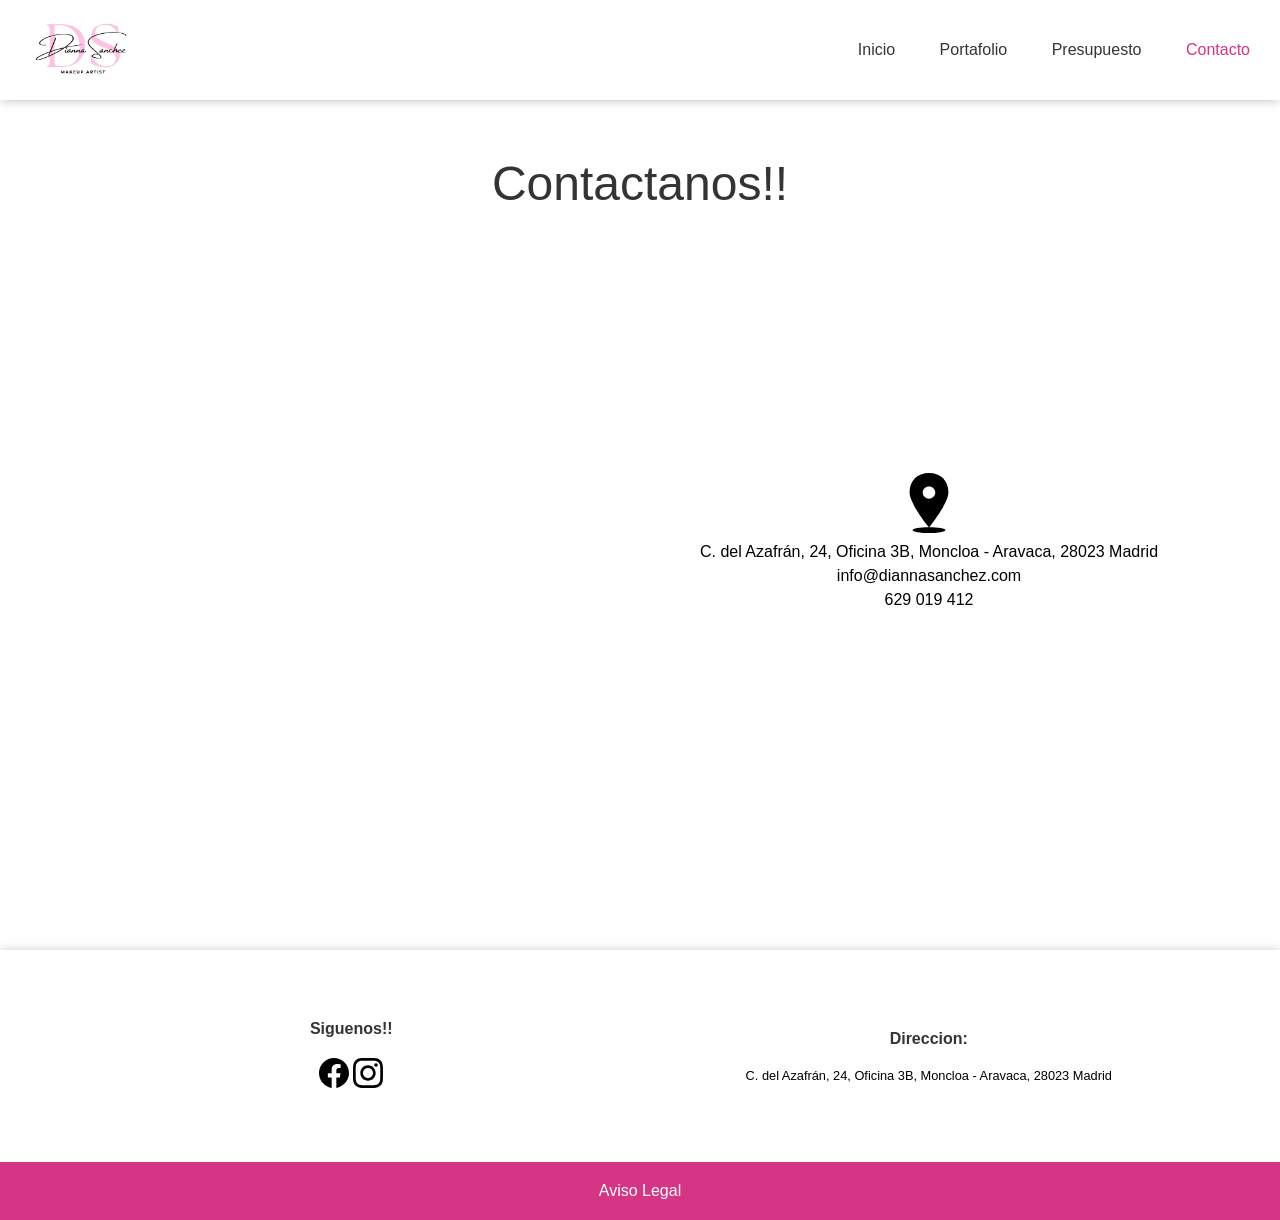
==== views/contacto.html @ c4dfe303 "Add files via upload" ====
<!DOCTYPE html>
<html lang="es">
<head>
    <meta charset="UTF-8">
    <meta name="viewport" content="width=device-width, initial-scale=1.0">
    <title>Contacto</title>
    <link rel="stylesheet" href="../css/style.css">
</head>
<body>
    <header>
        <img src="../images/DiannaSpear.png" alt="logotipo" class="logotipo" width="500" height="500">
        <nav class="nab-bar">
           <a href="../index.html">Inicio</a> 
           <a href="./portfolio.html">Portafolio</a>
           <a href="./presupuesto.html">Presupuesto</a>
           <a href="./contacto.html" class="active">Contacto</a>
        </nav>
    </header>
    <section>
        <h2 class="tex-contact">Contactanos!!</h2>
        <div class="contacto">
            <div class="mapa">
                <iframe src="https://www.google.com/maps/embed?pb=!1m18!1m12!1m3!1d12144.524504641002!2d-3.784466039433325!3d40.45023466179464!2m3!1f0!2f0!3f0!3m2!1i1024!2i768!4f13.1!3m3!1m2!1s0xd4187a05c2967b5%3A0x6de43bab6a3932e9!2sC.%20del%20Azafr%C3%A1n%2C%2024%2C%20Oficina%203B%2C%20Moncloa%20-%20Aravaca%2C%2028023%20Madrid!5e0!3m2!1sen!2ses!4v1744794516007!5m2!1sen!2ses" width="600" height="450" style="border:0;" allowfullscreen="" loading="lazy" referrerpolicy="no-referrer-when-downgrade"></iframe>
            </div>
            <div class="datos">
            <img src="../images/icons/locate_gps_navigation_pin_point_location_icon-icons.com_59906.svg" alt="icono">
            <p>C. del Azafrán, 24, Oficina 3B, Moncloa - Aravaca, 28023 Madrid</p>
            <p>info@diannasanchez.com</p>
               <p>629 019 412</p>
            </div>
        </div>
    </section>
    <footer>
        <div class="contenedor">
            <div class="iconos">
            <h3>Siguenos!!</h3>
            <a href="https://www.facebook.com/?locale=es_ES"><img src="../images/icons/facebook.svg" alt="facebook"></a>
            <a href="https://www.instagram.com/"><img src="../images/icons/instagram.svg" alt=""></a>
            </div>
            <div class="direccion">
            <h3>Direccion:</h3>
            <p>C. del Azafrán, 24, Oficina 3B, Moncloa - Aravaca, 28023 Madrid</p>
            </div>
        </div>
        <div class="avisoLegal">
            <a href="../assets/Aviso-legal.pdf">Aviso Legal</a>
        </div>
    </footer>
</body>
</html>
---- css/style.css ----
* {
    margin: 0;
    padding: 0;
    box-sizing: border-box;
}


/**********************************************pagina de inicio****************************************************
********************************************************************************************************************
*******************************************************************************************************************/

body{
    font-family: Verdana, Geneva, Tahoma, sans-serif;
}

section{
    width: 100%;
    min-height: 100vh;
}

h1{
    margin-top: 60px;
    opacity: 0;
    font-size: 3rem;
    transform: translateY(-100px);
    animation: caer 1.2s ease-out forwards;
    animation-delay: 0.3s;
    z-index: 2;
} 

h2{
    padding: 3rem 2rem;
    font-size: 3rem;
    font-weight: lighter;
    line-height: 1.4;
    text-align: center;
    color: rgb(53, 51, 51);
}

h3{
    font-size: 1.2rem;
    padding: 0 2rem 0;
    margin-bottom: 20px;
    color: rgb(53, 51, 51);
}

header{
    width: 100%;
    height: 100px;
    display: flex;
    box-shadow: 0 1px 10px rgba(0, 0, 0, 0.228);
    align-items: center;
    justify-content: space-between;
    padding: 10px;
    position: fixed;
    z-index: 3;
    background-color: white

}

.logotipo{
    width: 150px;
    height: 150px;
}

.nab-bar a{
    text-decoration: none;
    padding: 20px;
    color: rgb(53, 51, 51);
}

.nab-bar a:hover{
    color: #D63484;
}

.nab-bar a.active{
    color: #D63484;
}
/*******portada******/

.portada{
    position: relative;
    width: 100%;
    display: flex;
    justify-content: center;
    align-items: center;
    height: 100vh;
    background: url(../images/portada.jpg);
    background-position: center;
    background-size: cover;
    color: white;
}

.portada::before{
    content: "";
    position: absolute;
    top: 0;
    left: 0;
    width: 100%;
    height: 100vh;
    background-color: rgba(0, 0, 0, 0.4);
    z-index: 1;

}

@keyframes caer {
    to{
        opacity: 1;
        transform: translateY(0)
    }
}

.presentacion{
    width: 100%;
    min-height: 100vh;
    text-align: center;
    background-color: white;
}

.presentacion img{
    width: 70%;
    height: 70%;
    padding: 4rem;
}

.presentacion p{
    font-size: 1rem;
    padding: 0 2rem 0;
    line-height: 1.7;
    color: rgb(53, 51, 51);;
}


/*******servicios******/

.contenido{
    display: flex;
    padding: 50px;
    justify-content: center;
    align-items: center;
    text-align: center;
    gap: 20px;
    
}

.m-img{
    width: 100%;
    height: 100%;
    border-radius: 10px;
    transition: 0.5s linear;

}

.m-img:hover{
    transform: scale(1.02);
}

.texto{
    font-size: 1rem;
    line-height: 1.7;
}

.fondo-color{
    background-color: #D63484;
    color: white; 
}

/*******galeria y formulario******/

.galeria p, .formulario p{
    font-size: 1rem;
    padding: 0 2rem 0;
    line-height: 1.7;
    margin-bottom: 50px;
    color: rgb(53, 51, 51);;
}

.img-galeri img{
    width: 90%;
    height: 90%;
    object-fit: cover;
    border-radius: 20px;
    transition: 0.5s linear;
}

.img-galeri img:hover{
    transform: scale(1.03);
}

.img-galeri{

    width: 80%;
    max-width: 1100px;
    margin: 0 auto;
    display: grid;
    grid-template-columns: repeat(auto-fit, minmax(300px, 1fr));
    gap: 10px;
    justify-items: center;

}

.formulario{
    width: 100%;
    max-width: 1100px;
    margin: auto;
    display: grid;
    grid-template-columns: repeat(2, 1fr);
    gap: 50px;
    margin-top: 90px;
    margin-bottom: 90px;
}

.formulario form input:not([type="checkbox"]), 
.formulario form textarea {
    width: 100%;
    padding: 15px 10px;
    font-size: 15px;
    border: 1px solid #bdbdbd;
    margin-bottom: 20px;
    border-radius: 3px;
}

.formulario form textarea{
    max-width: 530px;
    min-width: 530px;
    max-height: 150px;
    min-height: 140px;
}

.btn-enviar{
    background-color: #D63484;
    color: white;
    text-transform: uppercase;
    margin-top: 10px;
}
.btn-enviar:hover{
    background-color: white;
    color: #D63484;
    border-color: #D63484;
}

.info-form{
    text-align: center;
    box-shadow: 0 1px 10px rgba(0, 0, 0, 0.228);
}

.checkbox-form{
    display: flex;
    align-items: center;
    gap: 0.5rem;
}

input[type="checkbox"]{
    margin: 0;
    width: 16px;
    height: 16px;
}

.fuscia{
    color: #D63484;
}

/*******footer******/

.contenedor{
    margin-top: 50px;
    box-shadow: 0 1px 10px rgba(0, 0, 0, 0.228);
    width: 100%;
    display: grid;
    grid-template-columns: 1fr 1fr;
    justify-content: center;
    gap: 15px;
    padding: 70px;
    text-align: center;
    align-items: center;
}

.contenedor h3{
    color: rgb(53, 51, 51);
    font-size: 1rem;
}

.iconos img{
    width: 30px;
    height: 30px;
}

.iconos img:hover{
    transform: scale(1.1);
}

.direccion p{
    font-size: 0.8rem;
}

.avisoLegal a{
    display: flex;
    text-decoration: none;
    color: rgb(255, 255, 255);
    align-items: center;
    padding: 20px;
    justify-content: center;
    background-color: #D63484;
}

/**********************************************otros estilos****************************************************
********************************************************************************************************************
*******************************************************************************************************************/

/*******pagina de portafolio******/

.portafolio h2{
    padding-top: 200px;
}

/*******pagina de presupuesto******/

.presupuesto{
    padding-top: 200px;
}

/*******pagina de contacto******/

.tex-contact{
    padding-top: 150px;
}

.contacto{
    display: flex;
    padding: 50px;
    align-items: center;
    text-align: center;
    gap: 50px;
}

.datos{
    line-height: 1.5rem;
}

.datos img{
    width: 60px;
    height: 60px;
}
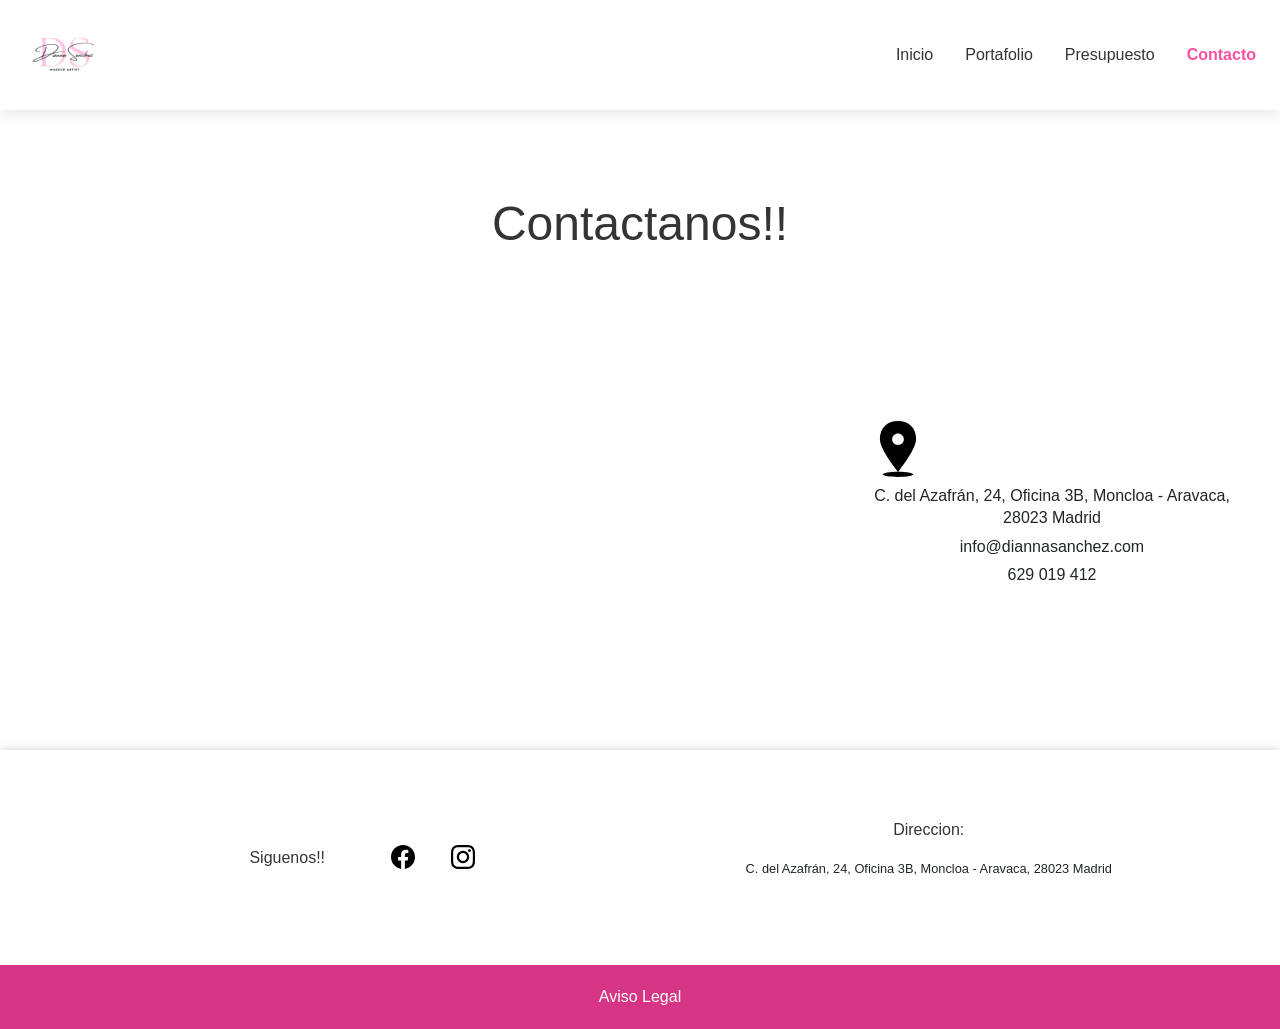
==== commit 35f2f39b: "Make site responsive: header shadow, gallery heights, contact layout, navbar fixes" ====
--- a/views/contacto.html
+++ b/views/contacto.html
@@ -1,50 +1,69 @@
-<!DOCTYPE html>
-<html lang="es">
-<head>
-    <meta charset="UTF-8">
-    <meta name="viewport" content="width=device-width, initial-scale=1.0">
-    <title>Contacto</title>
-    <link rel="stylesheet" href="../css/style.css">
-</head>
-<body>
-    <header>
-        <img src="../images/DiannaSpear.png" alt="logotipo" class="logotipo" width="500" height="500">
-        <nav class="nab-bar">
-           <a href="../index.html">Inicio</a> 
-           <a href="./portfolio.html">Portafolio</a>
-           <a href="./presupuesto.html">Presupuesto</a>
-           <a href="./contacto.html" class="active">Contacto</a>
-        </nav>
-    </header>
-    <section>
-        <h2 class="tex-contact">Contactanos!!</h2>
-        <div class="contacto">
-            <div class="mapa">
-                <iframe src="https://www.google.com/maps/embed?pb=!1m18!1m12!1m3!1d12144.524504641002!2d-3.784466039433325!3d40.45023466179464!2m3!1f0!2f0!3f0!3m2!1i1024!2i768!4f13.1!3m3!1m2!1s0xd4187a05c2967b5%3A0x6de43bab6a3932e9!2sC.%20del%20Azafr%C3%A1n%2C%2024%2C%20Oficina%203B%2C%20Moncloa%20-%20Aravaca%2C%2028023%20Madrid!5e0!3m2!1sen!2ses!4v1744794516007!5m2!1sen!2ses" width="600" height="450" style="border:0;" allowfullscreen="" loading="lazy" referrerpolicy="no-referrer-when-downgrade"></iframe>
-            </div>
-            <div class="datos">
-            <img src="../images/icons/locate_gps_navigation_pin_point_location_icon-icons.com_59906.svg" alt="icono">
-            <p>C. del Azafrán, 24, Oficina 3B, Moncloa - Aravaca, 28023 Madrid</p>
-            <p>info@diannasanchez.com</p>
-               <p>629 019 412</p>
-            </div>
-        </div>
-    </section>
-    <footer>
-        <div class="contenedor">
-            <div class="iconos">
-            <h3>Siguenos!!</h3>
-            <a href="https://www.facebook.com/?locale=es_ES"><img src="../images/icons/facebook.svg" alt="facebook"></a>
-            <a href="https://www.instagram.com/"><img src="../images/icons/instagram.svg" alt=""></a>
-            </div>
-            <div class="direccion">
-            <h3>Direccion:</h3>
-            <p>C. del Azafrán, 24, Oficina 3B, Moncloa - Aravaca, 28023 Madrid</p>
-            </div>
-        </div>
-        <div class="avisoLegal">
-            <a href="../assets/Aviso-legal.pdf">Aviso Legal</a>
-        </div>
-    </footer>
-</body>
+<!DOCTYPE html>
+<html lang="es">
+<head>
+    <meta charset="UTF-8">
+    <meta name="viewport" content="width=device-width, initial-scale=1.0">
+    <title>Contacto</title>
+    <link href="https://cdn.jsdelivr.net/npm/bootstrap@5.3.8/dist/css/bootstrap.min.css" rel="stylesheet" integrity="sha384-sRIl4kxILFvY47J16cr9ZwB07vP4J8+LH7qKQnuqkuIAvNWLzeN8tE5YBujZqJLB" crossorigin="anonymous">
+    <link rel="stylesheet" href="../css/style.css">
+</head>
+<body>
+        <header>
+                <nav class="navbar navbar-expand-lg navbar-light bg-white fixed-top py-0">
+                    <div class="container-fluid px-3">
+                        <a class="navbar-brand" href="../index.html"><img src="../images/DiannaSpear.png" alt="logo" width="100"></a>
+                        <button class="navbar-toggler" type="button" data-bs-toggle="collapse" data-bs-target="#navbarNav" aria-controls="navbarNav" aria-expanded="false" aria-label="Toggle navigation">
+                            <span class="navbar-toggler-icon"></span>
+                        </button>
+                        <div class="collapse navbar-collapse" id="navbarNav">
+                            <ul class="navbar-nav ms-auto gap-3">
+                                <li class="nav-item">
+                                    <a class="nav-link" aria-current="page" href="../index.html">Inicio</a>
+                                </li>
+                                <li class="nav-item">
+                                    <a class="nav-link" href="./portfolio.html">Portafolio</a>
+                                </li>
+                                <li class="nav-item">
+                                    <a class="nav-link" href="./presupuesto.html">Presupuesto</a>
+                                </li>
+                                <li class="nav-item">
+                                    <a class="nav-link active" href="./contacto.html">Contacto</a>
+                                </li>
+                            </ul>
+                        </div>
+                    </div>
+                </nav>
+        </header>
+    <section>
+        <h2 class="tex-contact">Contactanos!!</h2>
+        <div class="contacto">
+            <div class="mapa">
+                <iframe src="https://www.google.com/maps/embed?pb=!1m18!1m12!1m3!1d12144.524504641002!2d-3.784466039433325!3d40.45023466179464!2m3!1f0!2f0!3f0!3m2!1i1024!2i768!4f13.1!3m3!1m2!1s0xd4187a05c2967b5%3A0x6de43bab6a3932e9!2sC.%20del%20Azafr%C3%A1n%2C%2024%2C%20Oficina%203B%2C%20Moncloa%20-%20Aravaca%2C%2028023%20Madrid!5e0!3m2!1sen!2ses!4v1744794516007!5m2!1sen!2ses" width="600" height="450" style="border:0;" allowfullscreen="" loading="lazy" referrerpolicy="no-referrer-when-downgrade"></iframe>
+            </div>
+            <div class="datos">
+            <img src="../images/icons/locate_gps_navigation_pin_point_location_icon-icons.com_59906.svg" alt="icono">
+            <p>C. del Azafrán, 24, Oficina 3B, Moncloa - Aravaca, 28023 Madrid</p>
+            <p>info@diannasanchez.com</p>
+               <p>629 019 412</p>
+            </div>
+        </div>
+    </section>
+    <footer>
+        <div class="contenedor">
+            <div class="iconos">
+            <h3>Siguenos!!</h3>
+            <a href="https://www.facebook.com/?locale=es_ES"><img src="../images/icons/facebook.svg" alt="facebook"></a>
+            <a href="https://www.instagram.com/"><img src="../images/icons/instagram.svg" alt=""></a>
+            </div>
+            <div class="direccion">
+            <h3>Direccion:</h3>
+            <p>C. del Azafrán, 24, Oficina 3B, Moncloa - Aravaca, 28023 Madrid</p>
+            </div>
+        </div>
+        <div class="avisoLegal">
+            <a href="../assets/Aviso-legal.pdf">Aviso Legal</a>
+        </div>
+    </footer>
+    <script src="https://cdn.jsdelivr.net/npm/bootstrap@5.3.8/dist/js/bootstrap.bundle.min.js" integrity="sha384-FKyoEForCGlyvwx9Hj09JcYn3nv7wiPVlz7YYwJrWVcXK/BmnVDxM+D2scQbITxI" crossorigin="anonymous"></script>
+</body>
 </html>
--- a/css/style.css
+++ b/css/style.css
@@ -1,343 +1,478 @@
-* {
-    margin: 0;
-    padding: 0;
-    box-sizing: border-box;
-}
-
-
-/**********************************************pagina de inicio****************************************************
-********************************************************************************************************************
-*******************************************************************************************************************/
-
-body{
-    font-family: Verdana, Geneva, Tahoma, sans-serif;
-}
-
-section{
-    width: 100%;
-    min-height: 100vh;
-}
-
-h1{
-    margin-top: 60px;
-    opacity: 0;
-    font-size: 3rem;
-    transform: translateY(-100px);
-    animation: caer 1.2s ease-out forwards;
-    animation-delay: 0.3s;
-    z-index: 2;
-} 
-
-h2{
-    padding: 3rem 2rem;
-    font-size: 3rem;
-    font-weight: lighter;
-    line-height: 1.4;
-    text-align: center;
-    color: rgb(53, 51, 51);
-}
-
-h3{
-    font-size: 1.2rem;
-    padding: 0 2rem 0;
-    margin-bottom: 20px;
-    color: rgb(53, 51, 51);
-}
-
-header{
-    width: 100%;
-    height: 100px;
-    display: flex;
-    box-shadow: 0 1px 10px rgba(0, 0, 0, 0.228);
-    align-items: center;
-    justify-content: space-between;
-    padding: 10px;
-    position: fixed;
-    z-index: 3;
-    background-color: white
-
-}
-
-.logotipo{
-    width: 150px;
-    height: 150px;
-}
-
-.nab-bar a{
-    text-decoration: none;
-    padding: 20px;
-    color: rgb(53, 51, 51);
-}
-
-.nab-bar a:hover{
-    color: #D63484;
-}
-
-.nab-bar a.active{
-    color: #D63484;
-}
-/*******portada******/
-
-.portada{
-    position: relative;
-    width: 100%;
-    display: flex;
-    justify-content: center;
-    align-items: center;
-    height: 100vh;
-    background: url(../images/portada.jpg);
-    background-position: center;
-    background-size: cover;
-    color: white;
-}
-
-.portada::before{
-    content: "";
-    position: absolute;
-    top: 0;
-    left: 0;
-    width: 100%;
-    height: 100vh;
-    background-color: rgba(0, 0, 0, 0.4);
-    z-index: 1;
-
-}
-
-@keyframes caer {
-    to{
-        opacity: 1;
-        transform: translateY(0)
-    }
-}
-
-.presentacion{
-    width: 100%;
-    min-height: 100vh;
-    text-align: center;
-    background-color: white;
-}
-
-.presentacion img{
-    width: 70%;
-    height: 70%;
-    padding: 4rem;
-}
-
-.presentacion p{
-    font-size: 1rem;
-    padding: 0 2rem 0;
-    line-height: 1.7;
-    color: rgb(53, 51, 51);;
-}
-
-
-/*******servicios******/
-
-.contenido{
-    display: flex;
-    padding: 50px;
-    justify-content: center;
-    align-items: center;
-    text-align: center;
-    gap: 20px;
-    
-}
-
-.m-img{
-    width: 100%;
-    height: 100%;
-    border-radius: 10px;
-    transition: 0.5s linear;
-
-}
-
-.m-img:hover{
-    transform: scale(1.02);
-}
-
-.texto{
-    font-size: 1rem;
-    line-height: 1.7;
-}
-
-.fondo-color{
-    background-color: #D63484;
-    color: white; 
-}
-
-/*******galeria y formulario******/
-
-.galeria p, .formulario p{
-    font-size: 1rem;
-    padding: 0 2rem 0;
-    line-height: 1.7;
-    margin-bottom: 50px;
-    color: rgb(53, 51, 51);;
-}
-
-.img-galeri img{
-    width: 90%;
-    height: 90%;
-    object-fit: cover;
-    border-radius: 20px;
-    transition: 0.5s linear;
-}
-
-.img-galeri img:hover{
-    transform: scale(1.03);
-}
-
-.img-galeri{
-
-    width: 80%;
-    max-width: 1100px;
-    margin: 0 auto;
-    display: grid;
-    grid-template-columns: repeat(auto-fit, minmax(300px, 1fr));
-    gap: 10px;
-    justify-items: center;
-
-}
-
-.formulario{
-    width: 100%;
-    max-width: 1100px;
-    margin: auto;
-    display: grid;
-    grid-template-columns: repeat(2, 1fr);
-    gap: 50px;
-    margin-top: 90px;
-    margin-bottom: 90px;
-}
-
-.formulario form input:not([type="checkbox"]), 
-.formulario form textarea {
-    width: 100%;
-    padding: 15px 10px;
-    font-size: 15px;
-    border: 1px solid #bdbdbd;
-    margin-bottom: 20px;
-    border-radius: 3px;
-}
-
-.formulario form textarea{
-    max-width: 530px;
-    min-width: 530px;
-    max-height: 150px;
-    min-height: 140px;
-}
-
-.btn-enviar{
-    background-color: #D63484;
-    color: white;
-    text-transform: uppercase;
-    margin-top: 10px;
-}
-.btn-enviar:hover{
-    background-color: white;
-    color: #D63484;
-    border-color: #D63484;
-}
-
-.info-form{
-    text-align: center;
-    box-shadow: 0 1px 10px rgba(0, 0, 0, 0.228);
-}
-
-.checkbox-form{
-    display: flex;
-    align-items: center;
-    gap: 0.5rem;
-}
-
-input[type="checkbox"]{
-    margin: 0;
-    width: 16px;
-    height: 16px;
-}
-
-.fuscia{
-    color: #D63484;
-}
-
-/*******footer******/
-
-.contenedor{
-    margin-top: 50px;
-    box-shadow: 0 1px 10px rgba(0, 0, 0, 0.228);
-    width: 100%;
-    display: grid;
-    grid-template-columns: 1fr 1fr;
-    justify-content: center;
-    gap: 15px;
-    padding: 70px;
-    text-align: center;
-    align-items: center;
-}
-
-.contenedor h3{
-    color: rgb(53, 51, 51);
-    font-size: 1rem;
-}
-
-.iconos img{
-    width: 30px;
-    height: 30px;
-}
-
-.iconos img:hover{
-    transform: scale(1.1);
-}
-
-.direccion p{
-    font-size: 0.8rem;
-}
-
-.avisoLegal a{
-    display: flex;
-    text-decoration: none;
-    color: rgb(255, 255, 255);
-    align-items: center;
-    padding: 20px;
-    justify-content: center;
-    background-color: #D63484;
-}
-
-/**********************************************otros estilos****************************************************
-********************************************************************************************************************
-*******************************************************************************************************************/
-
-/*******pagina de portafolio******/
-
-.portafolio h2{
-    padding-top: 200px;
-}
-
-/*******pagina de presupuesto******/
-
-.presupuesto{
-    padding-top: 200px;
-}
-
-/*******pagina de contacto******/
-
-.tex-contact{
-    padding-top: 150px;
-}
-
-.contacto{
-    display: flex;
-    padding: 50px;
-    align-items: center;
-    text-align: center;
-    gap: 50px;
-}
-
-.datos{
-    line-height: 1.5rem;
-}
-
-.datos img{
-    width: 60px;
-    height: 60px;
-}
+* {
+    margin: 0;
+    padding: 0;
+    box-sizing: border-box;
+}
+
+
+/**********************************************pagina de inicio****************************************************
+********************************************************************************************************************
+*******************************************************************************************************************/
+
+body{
+    font-family: Verdana, Geneva, Tahoma, sans-serif;
+    padding-top: 70px; /* espacio para navbar fixed */
+}
+
+section{
+    width: 100%;
+    min-height: auto;
+}
+
+h1{
+    margin-top: 60px;
+    opacity: 0;
+    font-size: 3rem;
+    transform: translateY(-100px);
+    animation: caer 1.2s ease-out forwards;
+    animation-delay: 0.3s;
+    z-index: 2;
+} 
+
+h2{
+    padding: 3rem 2rem;
+    font-size: 3rem;
+    font-weight: lighter;
+    line-height: 1.4;
+    text-align: center;
+    color: rgb(53, 51, 51);
+}
+
+h3{
+    font-size: 1.2rem;
+    padding: 0 2rem 0;
+    margin-bottom: 20px;
+    color: rgb(53, 51, 51);
+}
+
+.logotipo{
+    width: 150px;
+    height: 150px;
+}
+
+.navbar{
+    width: 100%;
+    left: 0;
+    right: 0;
+    box-shadow: 0 4px 14px rgba(0,0,0,0.10);
+    z-index: 1040;
+}
+
+.nav-link {
+  color: #333 !important;
+}
+
+.nav-link:hover {
+  color: #ff4fa3 !important; 
+}
+
+.nav-link.active {
+  color: #ff4fa3 !important;
+  font-weight: 600; 
+}
+
+.carousel-inner{
+    height: 100vh;
+}
+
+.carousel-item {
+    position: relative;
+}
+
+.carousel-item::before {
+    content: "";
+    position: absolute;
+    inset: 0;
+    background: rgba(0, 0, 0, 0.30);
+    z-index: 1;
+}
+
+.carousel-item img {
+    width: 100%;
+    height: 100vh;
+    object-fit: cover;
+    display: block;
+}
+
+.carousel-caption {
+    bottom: 5%;        
+    left: 50%;         
+    transform: translateX(-50%);
+    text-align: center;
+    z-index: 100;
+}
+
+.carousel-caption h1,
+.carousel-caption h5,
+.carousel-caption p {
+    color: #fff;
+    text-shadow: 0 2px 10px rgba(0, 0, 0, 0.7);
+}
+
+.carousel-caption h1,
+.carousel-caption h5 {
+    font-size: clamp(2.5rem, 4vw, 4.5rem);
+    font-weight: 500;
+}
+
+.carousel-caption p {
+    font-size: clamp(1.1rem, 2vw, 1.5rem);
+}
+
+.carousel-control-prev,
+.carousel-control-next {
+    z-index: 2;
+}
+
+.presentacion{
+    width: 100%;
+    min-height: 100vh;
+    text-align: center;
+    background-color: white;
+}
+
+/* Mapa responsivo en la página de contacto */
+.mapa{
+    width: 100%;
+    max-width: 800px;
+    margin: 0 auto;
+}
+.mapa iframe{
+    width: 100%;
+    height: 320px;
+    border: 0;
+}
+
+/* Asegurar visibilidad del botón hamburguesa */
+.navbar-toggler{
+    border: none;
+    background: transparent;
+    padding: 6px;
+    border-radius: 8px;
+}
+.navbar-toggler:focus{ outline: none; box-shadow: none; }
+.navbar-toggler-icon{
+    width: 30px;
+    height: 20px;
+    background-size: 24px 24px;
+    background-position: center;
+    background-repeat: no-repeat;
+}
+
+.presentacion img{
+    width: 100%;
+    max-width: 800px;
+    height: auto;
+    padding: 2rem;
+    margin: 0 auto;
+    display: block;
+}
+
+.presentacion p{
+    font-size: 1rem;
+    padding: 0 2rem 0;
+    line-height: 1.7;
+    color: rgb(53, 51, 51);
+}
+
+
+/*******servicios******/
+
+.contenido{
+    display: flex;
+    padding: 50px;
+    justify-content: center;
+    align-items: center;
+    text-align: center;
+    gap: 20px;
+    
+}
+
+.m-img{
+    width: 100%;
+    height: auto;
+    border-radius: 10px;
+    transition: 0.5s linear;
+
+}
+
+.m-img:hover{
+    transform: scale(1.02);
+}
+
+.texto{
+    font-size: 1rem;
+    line-height: 1.7;
+}
+
+.fondo-color{
+    background-color: #D63484;
+    color: white; 
+}
+
+/*******galeria y formulario******/
+
+.galeria p, .formulario p{
+    font-size: 1rem;
+    padding: 0 2rem 0;
+    line-height: 1.7;
+    margin-bottom: 50px;
+    color: rgb(53, 51, 51);
+}
+
+.img-galeri img{
+    width: 100%;
+    height: 180px; 
+    object-fit: cover;
+    border-radius: 20px;
+    transition: 0.5s linear;
+}
+
+.img-galeri img:hover{
+    transform: scale(1.03);
+}
+
+.img-galeri{
+
+    width: 80%;
+    max-width: 1100px;
+    margin: 0 auto;
+    display: grid;
+    grid-template-columns: repeat(auto-fit, minmax(300px, 1fr));
+    gap: 10px;
+    justify-items: center;
+
+}
+
+.formulario{
+    width: 100%;
+    max-width: 1100px;
+    margin: auto;
+    display: grid;
+    grid-template-columns: repeat(2, 1fr);
+    gap: 50px;
+    margin-top: 90px;
+    margin-bottom: 90px;
+}
+
+.formulario form input:not([type="checkbox"]), 
+.formulario form textarea {
+    width: 100%;
+    padding: 15px 10px;
+    font-size: 15px;
+    border: 1px solid #bdbdbd;
+    margin-bottom: 20px;
+    border-radius: 3px;
+}
+
+.formulario form textarea{
+    width: 100%;
+    max-height: 220px;
+    min-height: 140px;
+    resize: vertical;
+}
+
+.btn-enviar{
+    background-color: #D63484;
+    color: white;
+    text-transform: uppercase;
+    margin-top: 10px;
+}
+.btn-enviar:hover{
+    background-color: white;
+    color: #D63484;
+    border-color: #D63484;
+}
+
+.info-form{
+    text-align: center;
+    box-shadow: 0 1px 10px rgba(0, 0, 0, 0.228);
+}
+
+.checkbox-form{
+    display: flex;
+    align-items: center;
+    gap: 0.5rem;
+}
+
+input[type="checkbox"]{
+    margin: 0;
+    width: 16px;
+    height: 16px;
+}
+
+.fuscia{
+    color: #D63484;
+}
+
+/*******footer******/
+
+.contenedor{
+    margin-top: 50px;
+    box-shadow: 0 1px 10px rgba(0, 0, 0, 0.228);
+    width: 100%;
+    display: grid;
+    grid-template-columns: 1fr 1fr;
+    justify-content: center;
+    gap: 15px;
+    padding: 70px;
+    text-align: center;
+    align-items: center;
+}
+
+/* Ajustes responsivos */
+img{
+    max-width: 100%;
+    height: auto;
+    display: block;
+}
+
+
+@media (max-width: 992px) {
+    .carousel-inner{ height: 60vh; }
+    .presentacion{ min-height: auto; padding: 2rem 1rem; }
+    .presentacion img{ padding: 1rem; }
+    .contenido{ flex-direction: column; padding: 20px; }
+    .texto{ padding: 1rem; }
+    .formulario{ grid-template-columns: 1fr; gap: 20px; padding: 0 1rem; }
+    .formulario form textarea{ max-width: 100%; min-width: 100%; }
+    .contenedor{ grid-template-columns: 1fr; padding: 30px; }
+}
+
+@media (max-width: 576px) {
+    h2{ font-size: 2rem; padding: 1.5rem 1rem; }
+    .carousel-caption h1, .carousel-caption h5{ font-size: clamp(1.5rem, 6vw, 2.5rem); }
+    .carousel-inner{ height: 50vh; }
+    .logotipo{ width: 80px; height: auto; }
+    .img-galeri{ width: 95%; }
+    .contenedor{ padding: 20px; gap: 10px; }
+    .iconos img{ width: 24px; height: 24px; }
+}
+
+@media (min-width: 576px) {
+    .img-galeri img{ height: 220px; }
+}
+
+@media (min-width: 768px) {
+    .img-galeri img{ height: 260px; }
+}
+
+@media (min-width: 1200px) {
+    .img-galeri img{ height: 320px; }
+}
+
+.contenedor h3{
+    color: rgb(53, 51, 51);
+    font-size: 1rem;
+}
+
+.iconos img{
+    width: 30px;
+    height: 30px;
+}
+
+.iconos img:hover{
+    transform: scale(1.1);
+}
+
+.direccion p{
+    font-size: 0.8rem;
+}
+
+.avisoLegal a{
+    display: flex;
+    text-decoration: none;
+    color: rgb(255, 255, 255);
+    align-items: center;
+    padding: 20px;
+    justify-content: center;
+    background-color: #D63484;
+}
+
+/* Mejorar layout de iconos sociales (responsive) */
+.iconos{
+    display: flex;
+    flex-direction: column;
+    align-items: center;
+    gap: 0.5rem;
+    justify-content: center;
+}
+
+.iconos h3{
+    margin: 0;
+    font-size: 1rem;
+}
+
+.iconos a{
+    display: inline-flex;
+    align-items: center;
+    justify-content: center;
+    width: 44px;
+    height: 44px;
+    border-radius: 50%;
+    background: transparent;
+}
+
+.iconos a img{
+    width: 24px;
+    height: 24px;
+}
+
+@media (min-width: 768px){
+    .iconos{
+        flex-direction: row;
+        gap: 1rem;
+    }
+    .iconos h3{ margin-right: 0.5rem; }
+}
+
+/**********************************************otros estilos****************************************************
+********************************************************************************************************************
+*******************************************************************************************************************/
+
+/*******pagina de portafolio******/
+
+.portafolio h2{
+    padding-top: 120px;
+}
+
+/*******pagina de presupuesto******/
+
+.presupuesto{
+    padding-top: 120px;
+}
+
+/*******pagina de contacto******/
+
+.tex-contact{
+    padding-top: 120px;
+}
+
+.contacto{
+    display: flex;
+    padding: 30px;
+    align-items: center;
+    text-align: center;
+    gap: 24px;
+}
+
+.datos{
+    line-height: 1.4rem;
+    padding: 0 1rem;
+}
+
+.datos img{
+    width: 56px;
+    height: 56px;
+    margin-bottom: 8px;
+}
+
+.datos p{ margin: 6px 0; }
+
+@media (max-width: 576px){
+    .contacto{ flex-direction: column; padding: 18px; gap: 12px; }
+    .datos{ text-align: center; padding: 0; }
+    .datos img{ width: 48px; height: 48px; }
+    .contacto .mapa{ order: 2; }
+    .contacto .datos{ order: 1; }
+}
